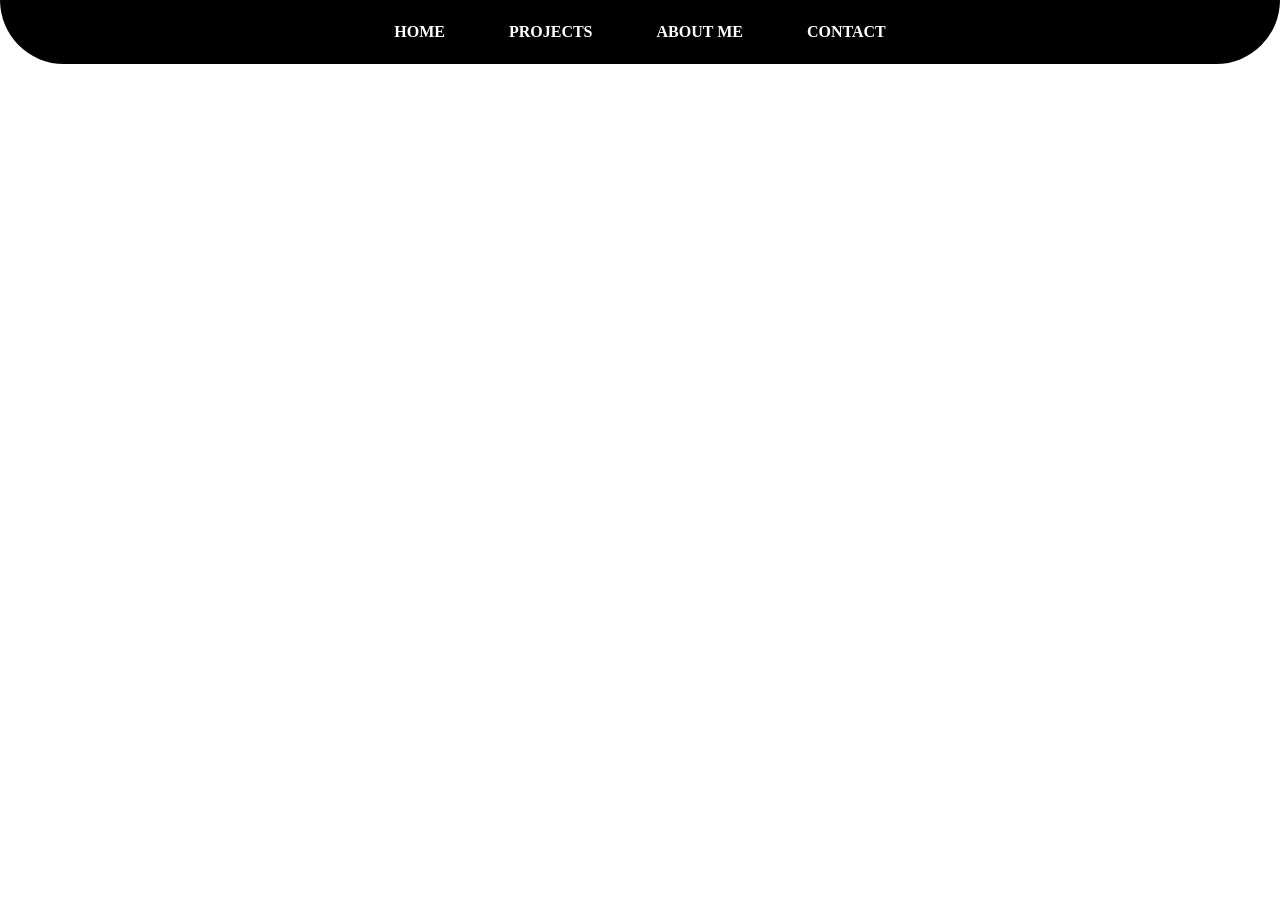
==== aboutme.html @ 553169e1 "Started development of website" ====
<!DOCTYPE html>
<html lang="en">
<head>
    <meta charset="UTF-8">
    <meta http-equiv="X-UA-Compatible" content="IE=edge">
    <meta name="viewport" content="width=device-width, initial-scale=1.0">
    <link rel="stylesheet" href="common/header.css">
    <link rel="stylesheet" href="index.css">
    <title>itsTaylz's website</title>
</head>
<body>
    <header id="header"></header>

    <script src="common/utils.js"></script>
    <script src="common/header.js"></script>
</body>
</html>
---- common/header.css ----
nav {
    background-color: black;
    width: 100%;
    height: 4em;
    border-radius: 0 0 100em 100em;
    animation: navBarSlideIn 1s;
}

nav ul {
    list-style-type: none;
    padding: 0;
    margin: 0;
    height: 100%;
    display: flex;
    justify-content: center;
    align-items: center;
}

nav li {
    height: 100%;
    animation: listFadeIn 2s;
}

nav a {
    display: flex;
    justify-content: center;
    align-items: center;
    height: 100%;
    color: white;
    font-weight: bold;
    text-decoration: none;
    text-transform: uppercase;
    padding: 0em 2em;
}

nav a:hover {
    color: rgb(196, 29, 196);
}

@keyframes navBarSlideIn {
    from {
        height: 0em;
    }
}

@keyframes listFadeIn {
    from {
        opacity: 0%;
    }
}
---- index.css ----
body {
    margin: 0;
    padding: 0;
    text-align: center;
}

.name {
    padding: 2.5em;
}
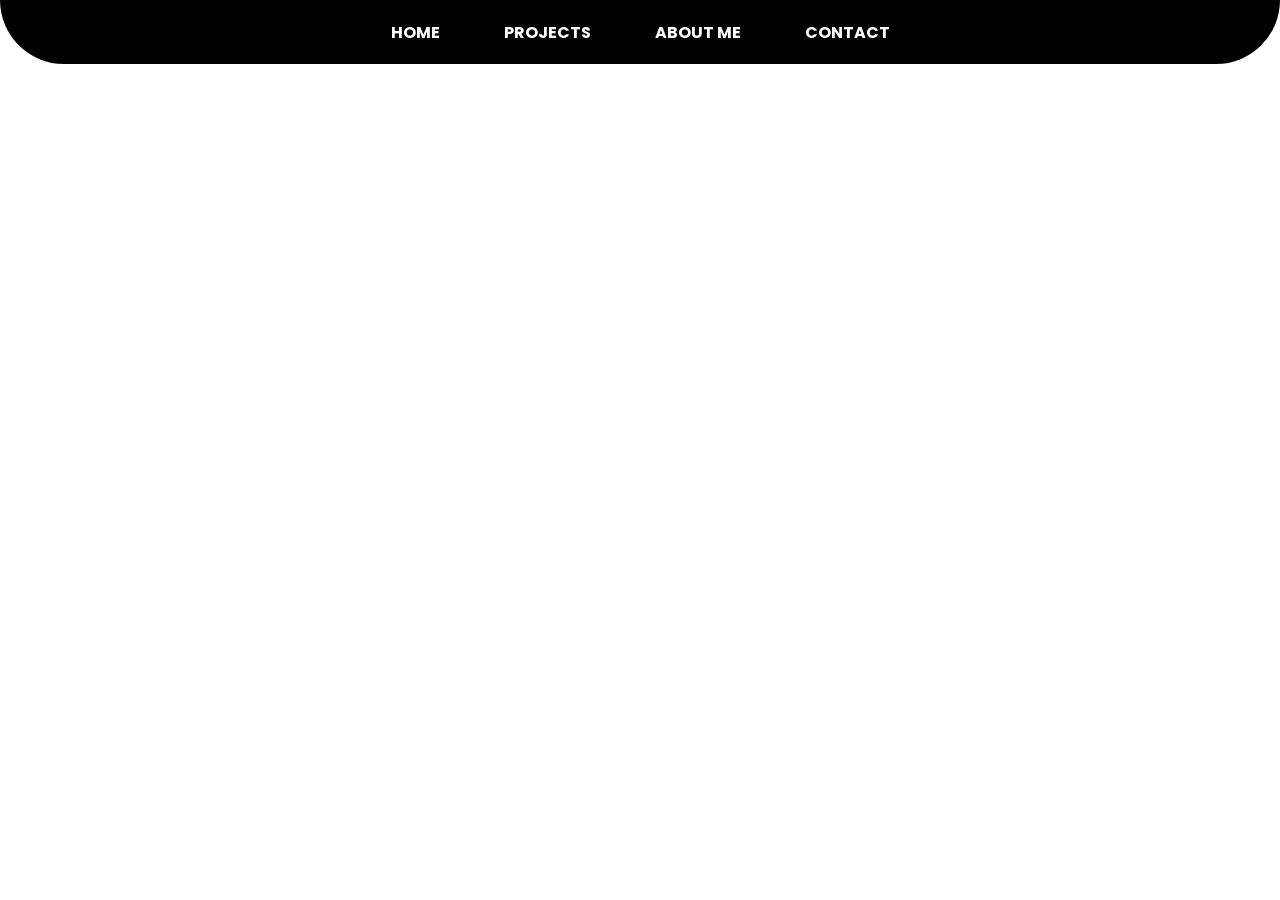
==== commit 46731f09: "More feature testing" ====
--- a/aboutme.html
+++ b/aboutme.html
@@ -4,6 +4,7 @@
     <meta charset="UTF-8">
     <meta http-equiv="X-UA-Compatible" content="IE=edge">
     <meta name="viewport" content="width=device-width, initial-scale=1.0">
+    <link rel="stylesheet" href="common/global.css">
     <link rel="stylesheet" href="common/header.css">
     <link rel="stylesheet" href="index.css">
     <title>itsTaylz's website</title>
--- a/common/global.css
+++ b/common/global.css
@@ -0,0 +1,7 @@
+@import url('https://fonts.googleapis.com/css2?family=Poppins:wght@300;500;700&display=swap');
+
+body {
+    margin: 0;
+    padding: 0;
+    font-family: 'Poppins', sans-serif;
+}
--- a/index.css
+++ b/index.css
@@ -1,9 +1,71 @@
-body {
+body, html {
     margin: 0;
     padding: 0;
-    text-align: center;
+    height: 100%;
+    width: 100%;
 }
 
 .name {
-    padding: 2.5em;
+    padding: 0;
+    margin: 0;
+    animation: nameFadeIn 6s;
+    font-size: 2em;
+}
+
+.namebox {
+    display: flex;
+    justify-content: center;
+    align-items: center;
+    width: 40%;
+    height: 10em;
+    padding: 0;
+    margin: 0;
+    border-color: black;
+    border-style: solid;
+    margin-bottom: 10em;
+    animation: nameBoxSize 1.5s;
+    border-radius: 2em;
+}
+
+.container {
+    height: 100%;
+    overflow: hidden;
+}
+
+.body {
+    padding: 0;
+    margin: 0;
+    width: 100%;
+    height: 100%;
+    display: flex;
+    justify-content: center;
+    align-items: center;
+}
+
+.socials {
+    width: 100%;
+    display: block;
+}
+
+@keyframes nameBoxSize {
+    from {
+        width: 1%;
+        height: 15em;
+        border-radius: 0em;
+    }
+}
+
+@keyframes nameFadeIn {
+    from {
+        opacity: 0%;
+    }
+}
+
+@media only screen and (min-width: 880px) {
+    .name {
+        padding: 0;
+        margin: 0;
+        animation: nameFadeIn 6s;
+        font-size: 5em;
+    }
 }
